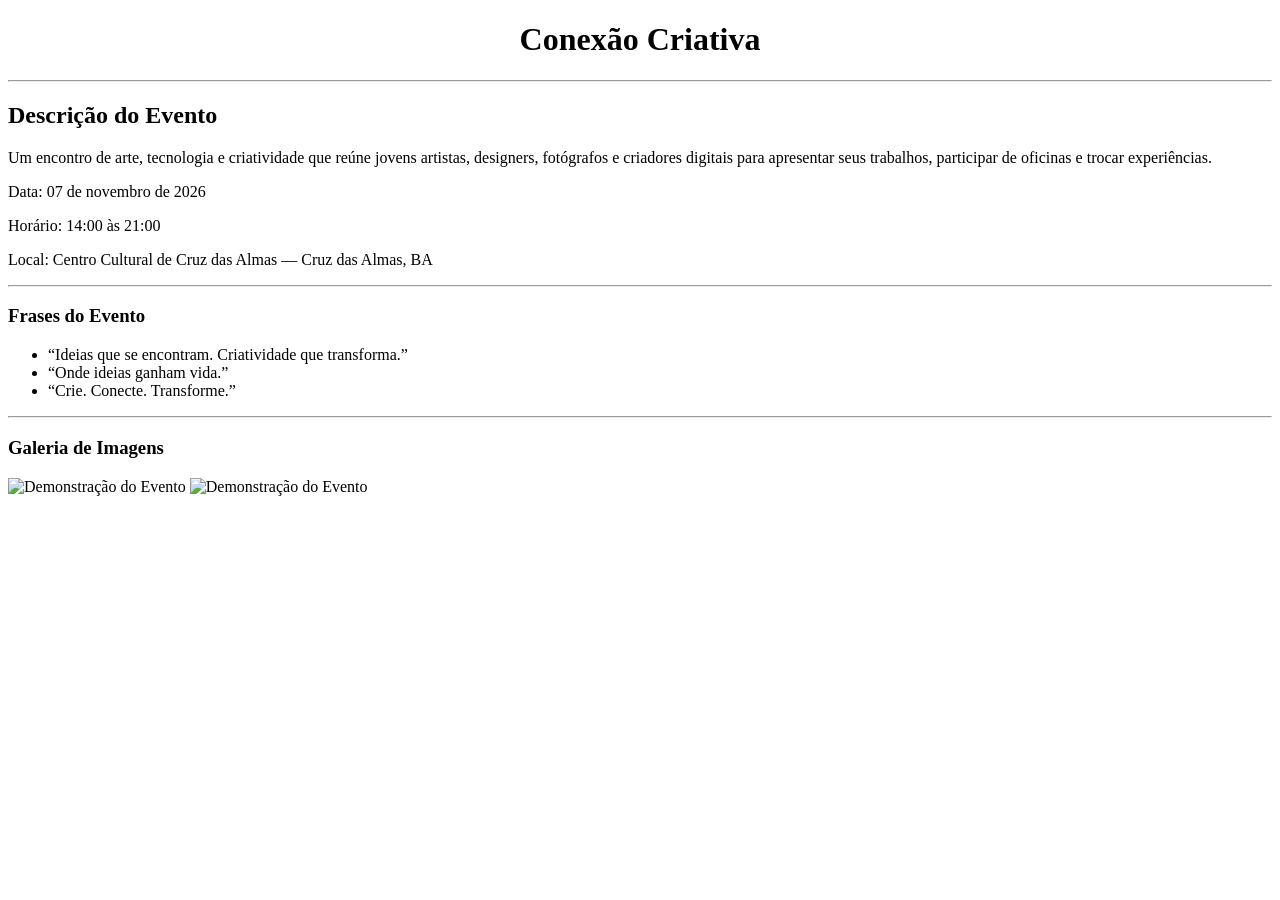
==== atividade em dupla/index.html @ 46390031 "aula dia 10092026" ====
<!DOCTYPE html>
<html lang="en">
<head>
    <meta charset="UTF-8">
    <meta name="viewport" content="width=device-width, initial-scale=1.0">
    <title>Document</title>
    <link rel=""stylesheet" href="css/componentes.css">
    <link rel="stylesheet" href="css/reset.css">
    <link rel="stylesheet" href="css/base.css">
</head>
<body>

    <h1 align="center">Conexão Criativa</h1>
    <hr>
    <h2 class="descricao">Descrição do Evento</h2>
    <p id="descricao">Um encontro de arte, tecnologia e criatividade que reúne jovens artistas, designers, fotógrafos e criadores digitais para apresentar seus trabalhos, participar de oficinas e trocar experiências.</p>
    <p>Data: 07 de novembro de 2026</p>
    <p>Horário: 14:00 às 21:00</p>
    <p>Local: Centro Cultural de Cruz das Almas — Cruz das Almas, BA</p>

    <hr>
    <h3>Frases do Evento</h3>
    <ul>
        <li>“Ideias que se encontram. Criatividade que transforma.”</li>
        <li>“Onde ideias ganham vida.”</li>
        <li>“Crie. Conecte. Transforme.”</li>
    </ul>
    <hr>

    <h3>Galeria de Imagens</h3>
    <img src="https://images.openai.com/static-rsc-4/8CFNq3udKoNWA1_gpSxycLswrySD1IPEgAUGuW2CnK9HyQHZWJRnEVT61FN4mjY0CufGkmKlDLktb90N7Ta0iypclXjT3fW5aZYRCgCsicPSDb8F_LJ4perlZ9acCJcPahODY9ngcekO4nbv9OB9onHLBwDrPvxqG6nfZD2ur_GhBqkaorZ4R-lWGOJYI7T8?purpose=fullsize" alt="Demonstração do Evento" width="600" height="400" class>

    <img src="https://www.peerspace.com/resources/wp-content/uploads/portland-event-projection-mapping-1-1024x683.jpg" alt="Demonstração do Evento" width="600" height="400">

     
</body>
</html>
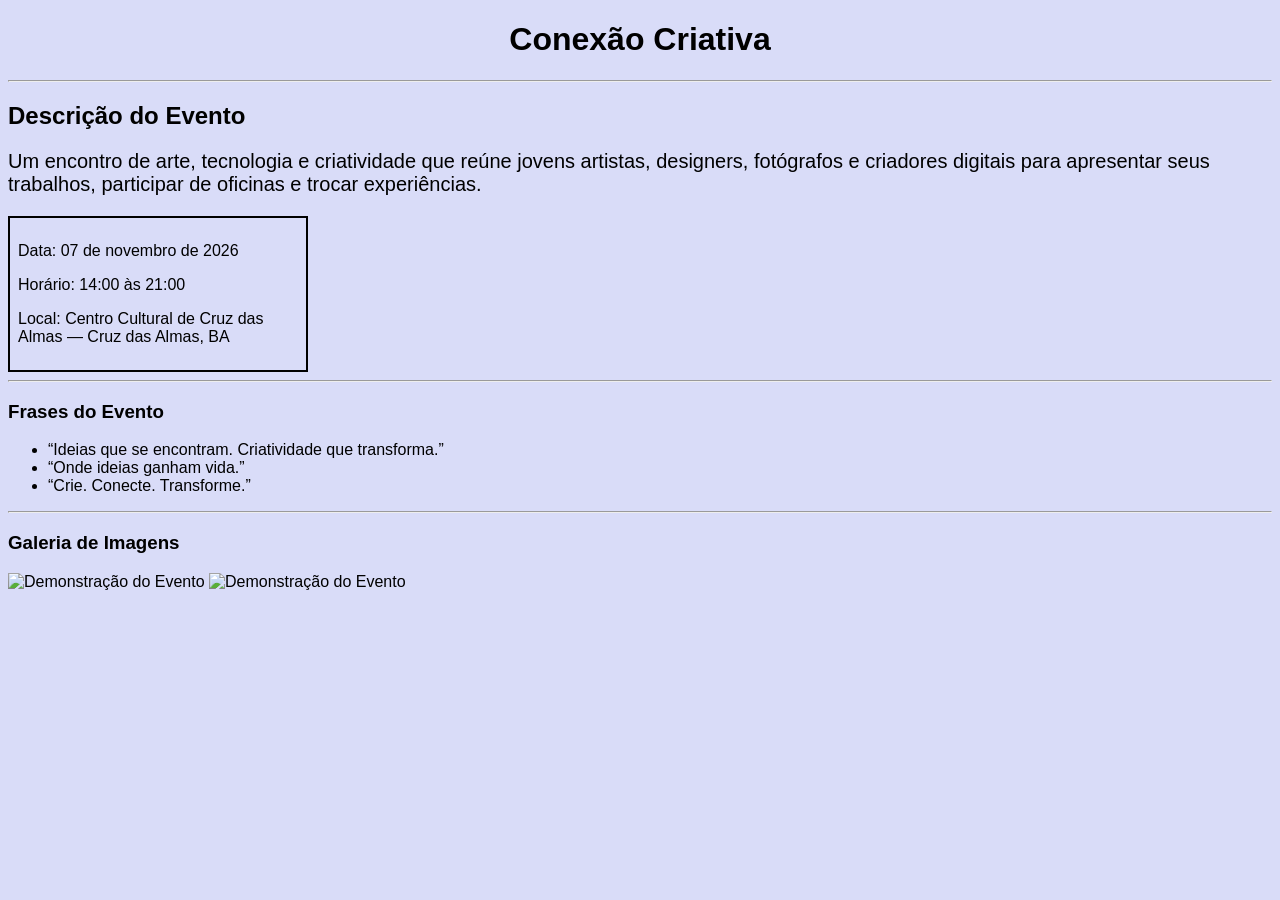
==== commit fdac6dbc: "fiquei com preguiça de Fazer" ====
--- a/atividade em dupla/index.html
+++ b/atividade em dupla/index.html
@@ -4,7 +4,7 @@
     <meta charset="UTF-8">
     <meta name="viewport" content="width=device-width, initial-scale=1.0">
     <title>Document</title>
-    <link rel=""stylesheet" href="css/componentes.css">
+    <link rel="stylesheet" href="css/componentes.css">
     <link rel="stylesheet" href="css/reset.css">
     <link rel="stylesheet" href="css/base.css">
 </head>
@@ -14,9 +14,12 @@
     <hr>
     <h2 class="descricao">Descrição do Evento</h2>
     <p id="descricao">Um encontro de arte, tecnologia e criatividade que reúne jovens artistas, designers, fotógrafos e criadores digitais para apresentar seus trabalhos, participar de oficinas e trocar experiências.</p>
-    <p>Data: 07 de novembro de 2026</p>
-    <p>Horário: 14:00 às 21:00</p>
-    <p>Local: Centro Cultural de Cruz das Almas — Cruz das Almas, BA</p>
+    
+    <div class="informacao">
+        <p>Data: 07 de novembro de 2026</p>
+        <p>Horário: 14:00 às 21:00</p>
+        <p>Local: Centro Cultural de Cruz das Almas — Cruz das Almas, BA</p>
+    </div>
 
     <hr>
     <h3>Frases do Evento</h3>
@@ -28,9 +31,9 @@
     <hr>
 
     <h3>Galeria de Imagens</h3>
-    <img src="https://images.openai.com/static-rsc-4/8CFNq3udKoNWA1_gpSxycLswrySD1IPEgAUGuW2CnK9HyQHZWJRnEVT61FN4mjY0CufGkmKlDLktb90N7Ta0iypclXjT3fW5aZYRCgCsicPSDb8F_LJ4perlZ9acCJcPahODY9ngcekO4nbv9OB9onHLBwDrPvxqG6nfZD2ur_GhBqkaorZ4R-lWGOJYI7T8?purpose=fullsize" alt="Demonstração do Evento" width="600" height="400" class>
+    <img class="fotos" src="https://images.openai.com/static-rsc-4/8CFNq3udKoNWA1_gpSxycLswrySD1IPEgAUGuW2CnK9HyQHZWJRnEVT61FN4mjY0CufGkmKlDLktb90N7Ta0iypclXjT3fW5aZYRCgCsicPSDb8F_LJ4perlZ9acCJcPahODY9ngcekO4nbv9OB9onHLBwDrPvxqG6nfZD2ur_GhBqkaorZ4R-lWGOJYI7T8?purpose=fullsize" alt="Demonstração do Evento" width="300" height="300" class>
 
-    <img src="https://www.peerspace.com/resources/wp-content/uploads/portland-event-projection-mapping-1-1024x683.jpg" alt="Demonstração do Evento" width="600" height="400">
+    <img class="fotos" src="https://www.peerspace.com/resources/wp-content/uploads/portland-event-projection-mapping-1-1024x683.jpg" alt="Demonstração do Evento" width="300" height="300">
 
      
 </body>
--- a/atividade em dupla/css/componentes.css
+++ b/atividade em dupla/css/componentes.css
@@ -0,0 +1,15 @@
+body{
+    background: rgb(217, 220, 248);
+    font-family: Arial, Helvetica, sans-serif;
+}
+
+#descricao{
+    font-size:20px;
+
+}
+
+.informacao{
+    width: 280px;
+    border: 2px solid black;
+    padding: 8px;
+}
